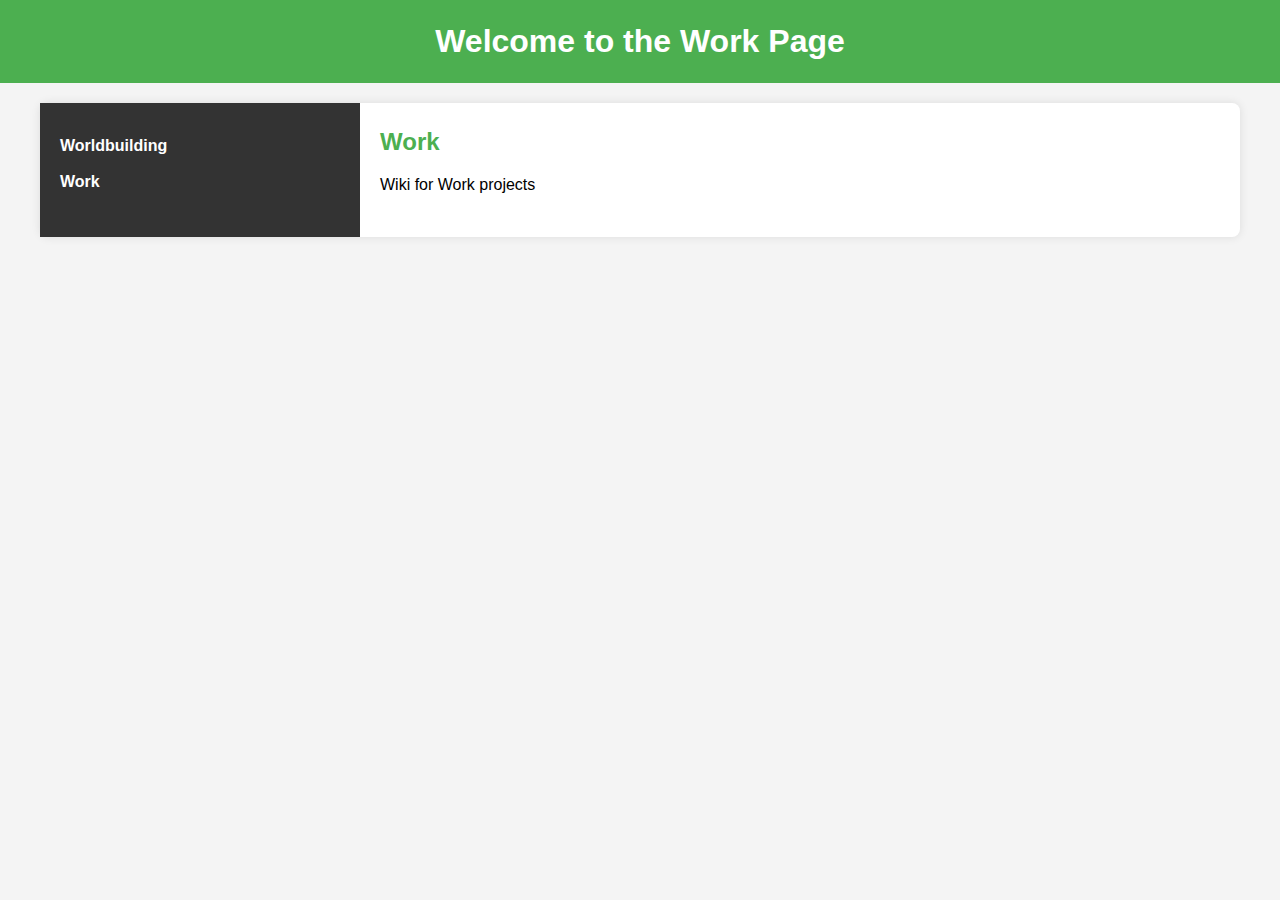
==== work.html @ 99d5c8e7 "updated links and header" ====
<!DOCTYPE html>
<html lang="en">
<head>
    <meta charset="UTF-8">
    <meta name="viewport" content="width=device-width, initial-scale=1.0">
    <title>Your Landing Page</title>
    <link rel="stylesheet" href="styles.css">
</head>
<body>
    <!-- Header -->
    <header>
        <h1>Welcome to the Work Page</h1>
    </header>

    <!-- Main Content Area -->
    <div class="main-container">
        <!-- Navigation Sidebar -->
        <nav class="sidebar">
            <ul class="nav-tree">
                <li><a href="#Worldbuilding">Worldbuilding</a></li>
                <li><a href="#Work">Work</a></li>
            </ul>
        </nav>

        <!-- Content Container -->
        <div class="content">
            <section id="Work">
                <h2>Work</h2>
                <p>Wiki for Work projects</p>
            </section>
        </div>
    </div>
</body>
</html>
---- styles.css ----
/* General Reset */
* {
    margin: 0;
    padding: 0;
    box-sizing: border-box;
}

/* Body Styling */
body {
    font-family: Arial, sans-serif;
    line-height: 1.6;
    background-color: #f4f4f4;
}

/* Header Styling */
header {
    background-color: #4CAF50;
    color: white;
    padding: 1rem;
    text-align: center;
}

/* Main Container */
.main-container {
    display: flex; /* Flexbox for layout */
    max-width: 1200px;
    margin: 20px auto; /* Center the content */
    background-color: white;
    border-radius: 8px;
    box-shadow: 0 0 10px rgba(0, 0, 0, 0.1);
}

/* Sidebar Navigation */
.sidebar {
    flex: 1; /* Takes up one part of the flexbox */
    background-color: #333;
    color: white;
    padding: 20px;
}

.sidebar .nav-tree {
    list-style: none; /* Remove default list styling */
    padding: 0;
}

.sidebar .nav-tree li {
    margin: 10px 0;
}

.sidebar .nav-tree li a {
    color: white;
    text-decoration: none;
    font-weight: bold;
}

.sidebar .nav-tree li a:hover {
    color: #4CAF50; /* Hover effect */
}

/* Content Section */
.content {
    flex: 3; /* Takes up three parts of the flexbox */
    padding: 20px;
}

/* Subsection Styling */
section {
    margin-bottom: 20px;
}

section h2 {
    margin-bottom: 10px;
    color: #4CAF50;
}
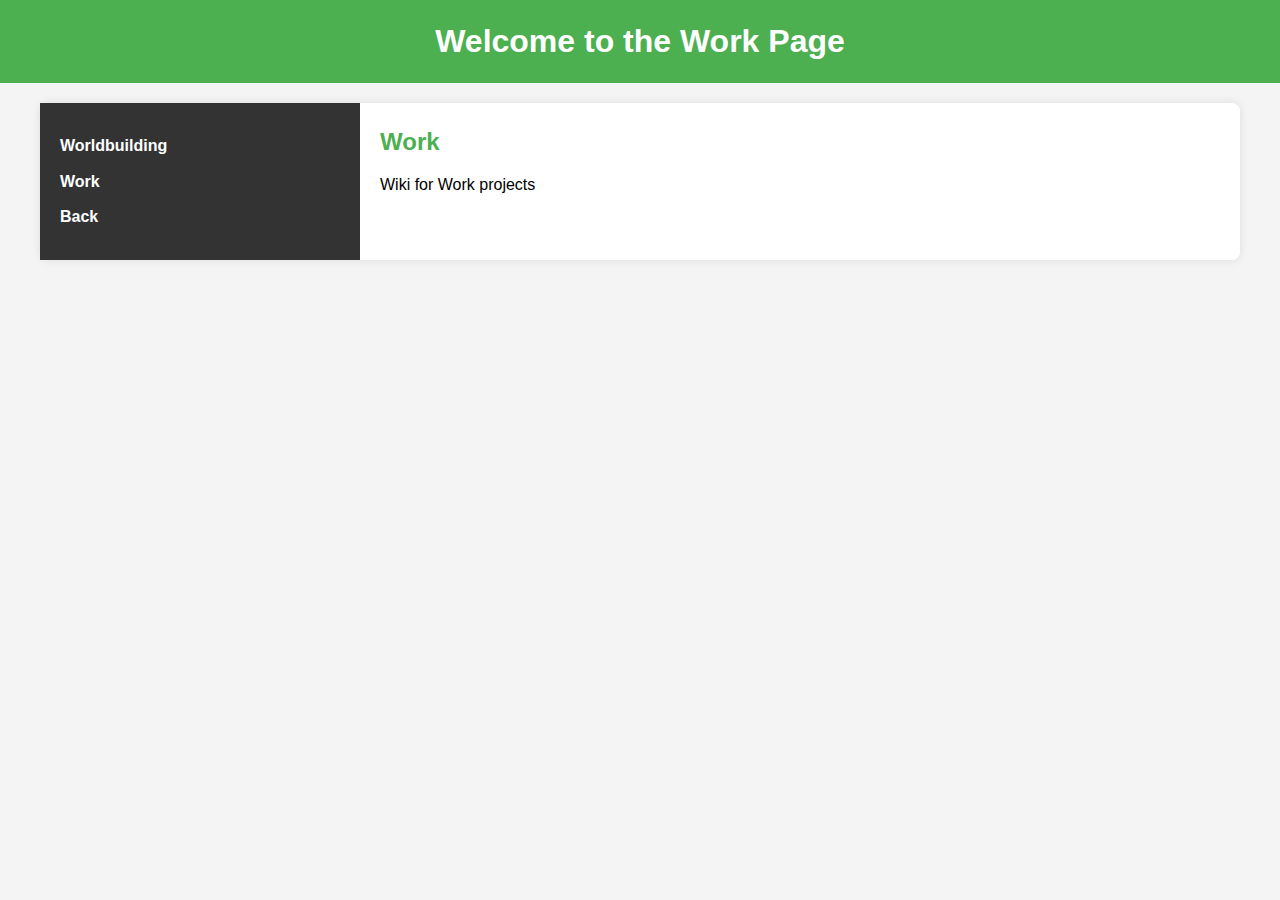
==== commit 920783ef: "added back button" ====
--- a/work.html
+++ b/work.html
@@ -17,8 +17,9 @@
         <!-- Navigation Sidebar -->
         <nav class="sidebar">
             <ul class="nav-tree">
-                <li><a href="#Worldbuilding">Worldbuilding</a></li>
-                <li><a href="#Work">Work</a></li>
+                <li><a href="Worldbuilding">Worldbuilding</a></li>
+                <li><a href="Work">Work</a></li>
+                <li><a href="index">Back</a></li>
             </ul>
         </nav>
 
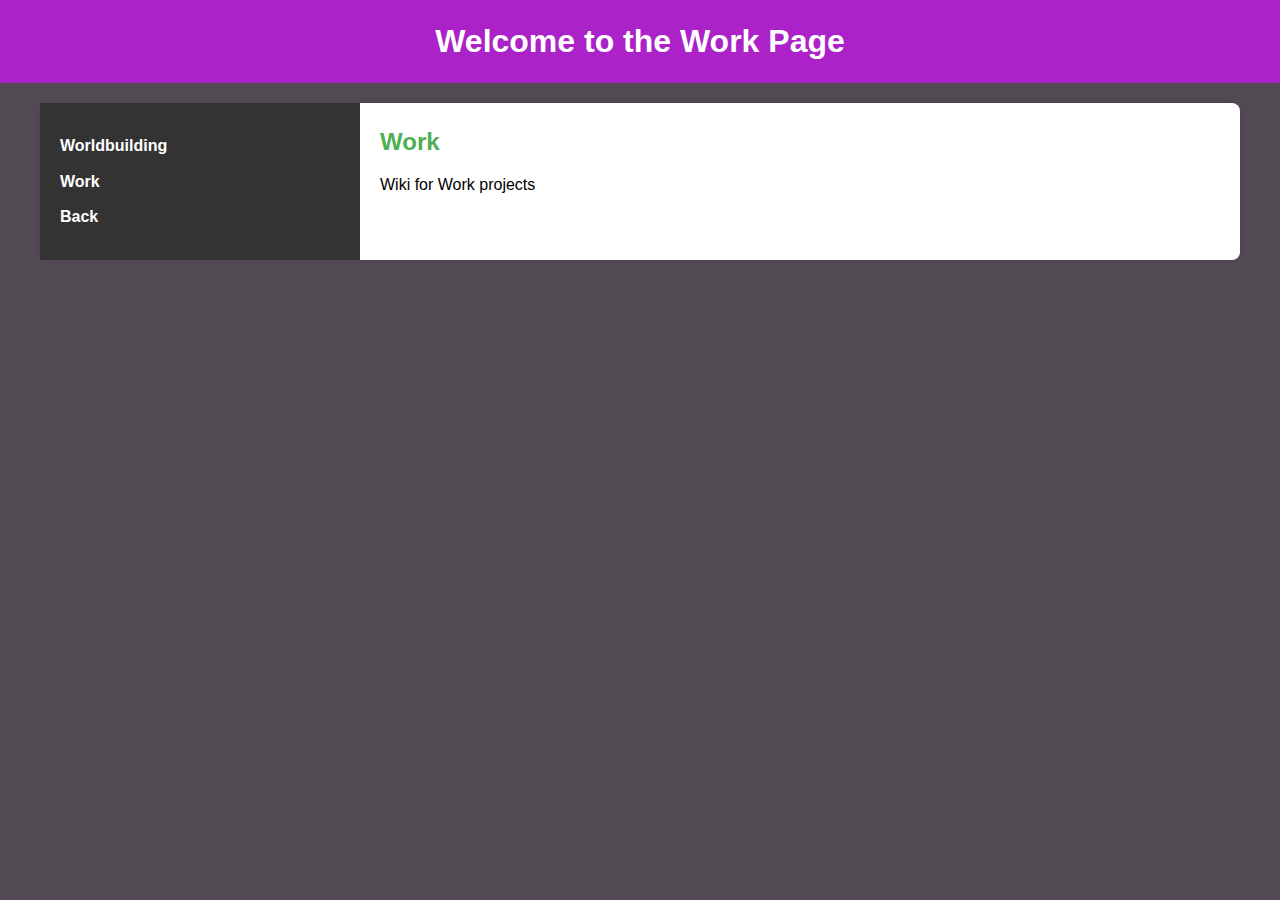
==== commit c1bc4f96: "redid some colors, fixed links" ====
--- a/work.html
+++ b/work.html
@@ -17,8 +17,8 @@
         <!-- Navigation Sidebar -->
         <nav class="sidebar">
             <ul class="nav-tree">
-                <li><a href="Worldbuilding">Worldbuilding</a></li>
-                <li><a href="Work">Work</a></li>
+                <li><a href="worldbuilding">Worldbuilding</a></li>
+                <li><a href="work">Work</a></li>
                 <li><a href="index">Back</a></li>
             </ul>
         </nav>
--- a/styles.css
+++ b/styles.css
@@ -9,12 +9,12 @@
 body {
     font-family: Arial, sans-serif;
     line-height: 1.6;
-    background-color: #f4f4f4;
+    background-color: #524b54;
 }
 
 /* Header Styling */
 header {
-    background-color: #4CAF50;
+    background-color: #ab22c9;
     color: white;
     padding: 1rem;
     text-align: center;
@@ -72,3 +72,8 @@
     margin-bottom: 10px;
     color: #4CAF50;
 }
+
+/* Removing Blue link color */
+a {
+    color: inherit;
+  }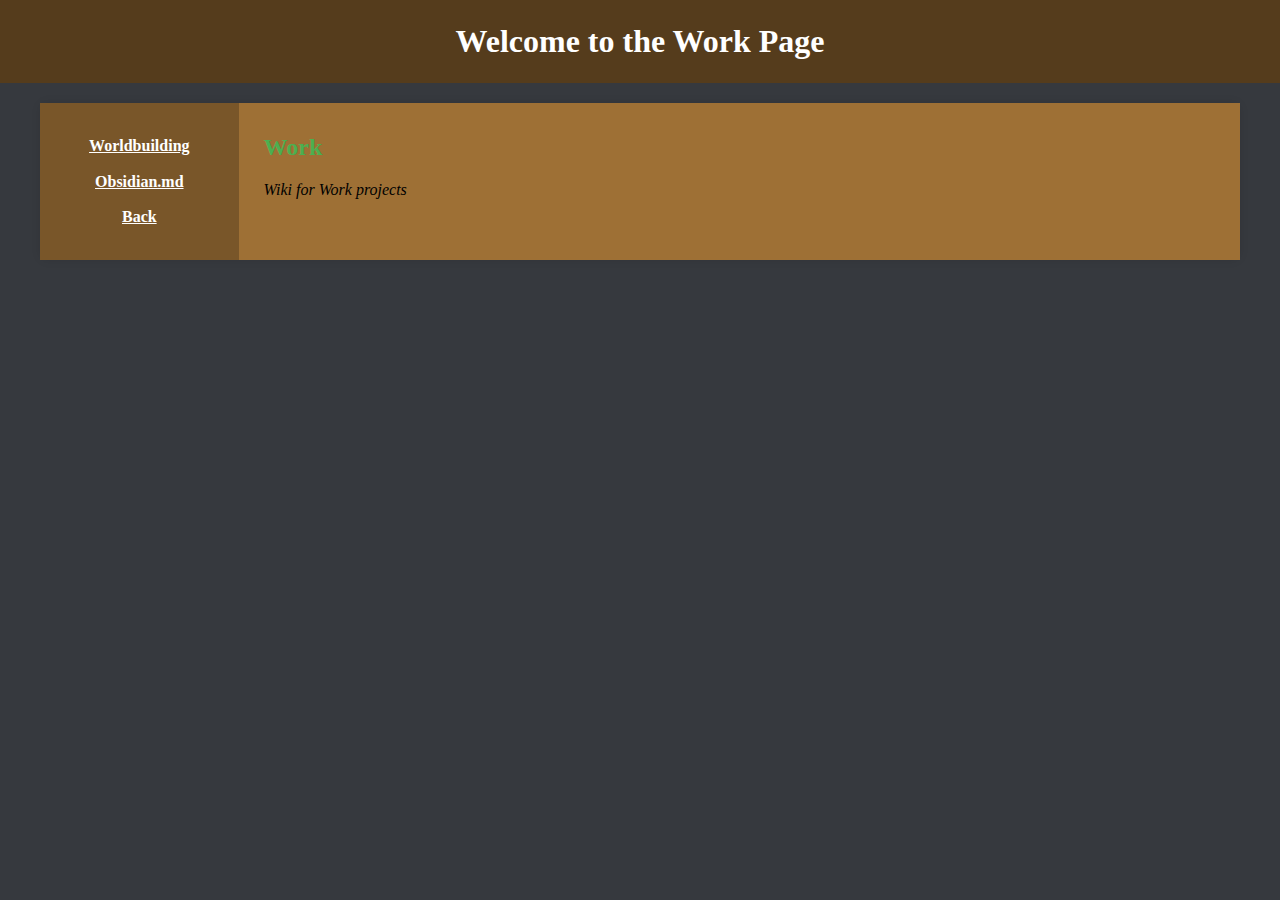
==== commit 47221ab8: "added obsidian site, updated links to not include themselves" ====
--- a/work.html
+++ b/work.html
@@ -3,7 +3,7 @@
 <head>
     <meta charset="UTF-8">
     <meta name="viewport" content="width=device-width, initial-scale=1.0">
-    <title>Your Landing Page</title>
+    <title>bebdik</title>
     <link rel="stylesheet" href="styles.css">
 </head>
 <body>
@@ -18,7 +18,7 @@
         <nav class="sidebar">
             <ul class="nav-tree">
                 <li><a href="worldbuilding">Worldbuilding</a></li>
-                <li><a href="work">Work</a></li>
+                <li><a href="obsidian">Obsidian.md</a></li>
                 <li><a href="index">Back</a></li>
             </ul>
         </nav>
--- a/styles.css
+++ b/styles.css
@@ -7,14 +7,14 @@
 
 /* Body Styling */
 body {
-    font-family: Arial, sans-serif;
+    font-family: "Quattrocento", serif;
     line-height: 1.6;
-    background-color: #524b54;
+    background-color: #36393e;
 }
 
 /* Header Styling */
 header {
-    background-color: #ab22c9;
+    background-color: #553c1c;
     color: white;
     padding: 1rem;
     text-align: center;
@@ -33,7 +33,7 @@
 /* Sidebar Navigation */
 .sidebar {
     flex: 1; /* Takes up one part of the flexbox */
-    background-color: #333;
+    background-color: #795629;
     color: white;
     padding: 20px;
 }
@@ -41,6 +41,7 @@
 .sidebar .nav-tree {
     list-style: none; /* Remove default list styling */
     padding: 0;
+    text-align: center;
 }
 
 .sidebar .nav-tree li {
@@ -49,7 +50,6 @@
 
 .sidebar .nav-tree li a {
     color: white;
-    text-decoration: none;
     font-weight: bold;
 }
 
@@ -59,8 +59,14 @@
 
 /* Content Section */
 .content {
-    flex: 3; /* Takes up three parts of the flexbox */
-    padding: 20px;
+    flex: 6; /* Takes up three parts of the flexbox */
+    padding: 25px;
+    background-color:#9e7035
+}
+
+.content p {
+font-style: italic;
+font-weight: 400;
 }
 
 /* Subsection Styling */
